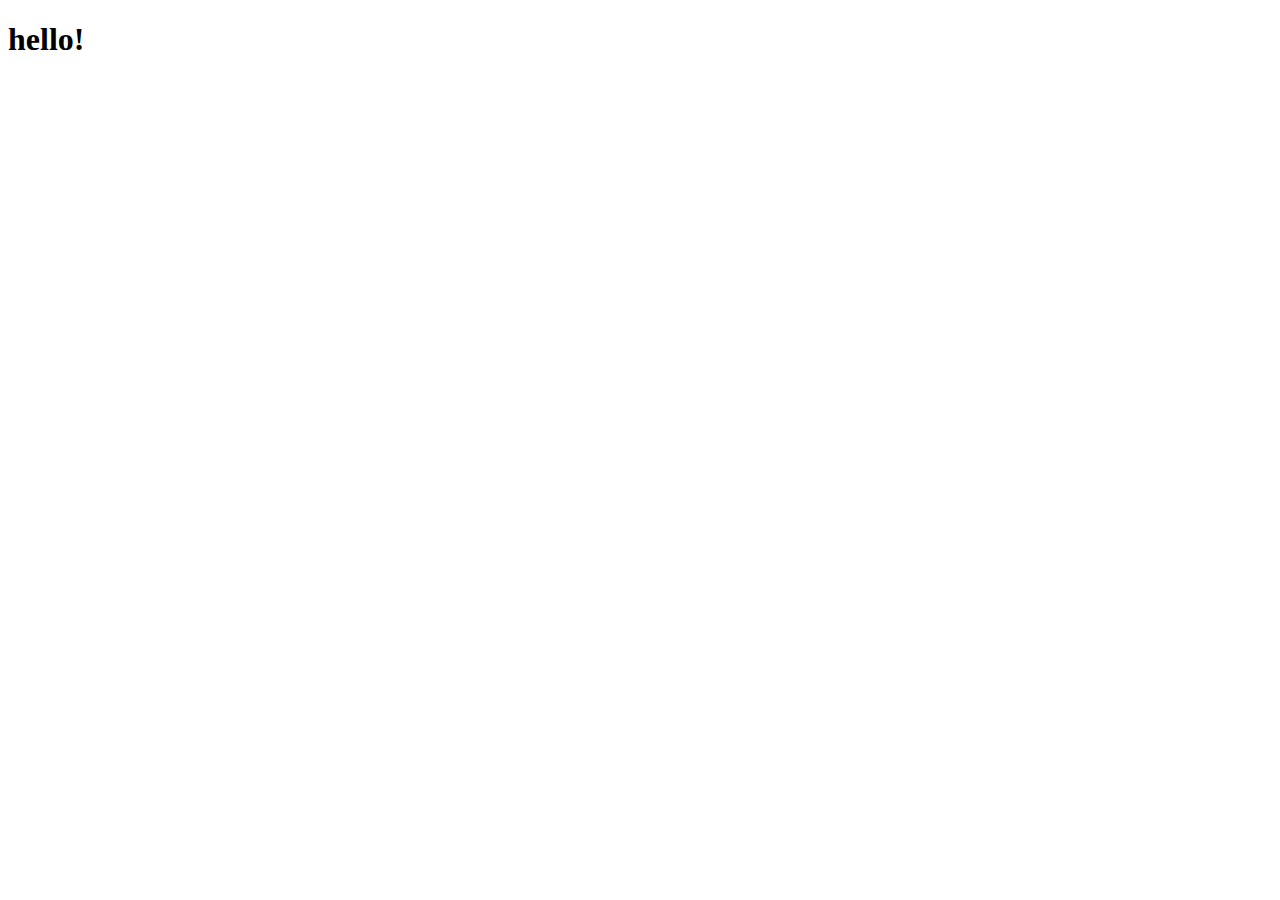
==== index.html @ 12fef4c0 "Add files via upload" ====
<!DOCTYPE html>
<html lang="en">
<head>
    <meta charset="UTF-8">
    <meta name="viewport" content="width=device-width, initial-scale=1.0">
    <title>Document</title>
</head>
<body>
    <h1>hello!</h1>
</body>
</html>
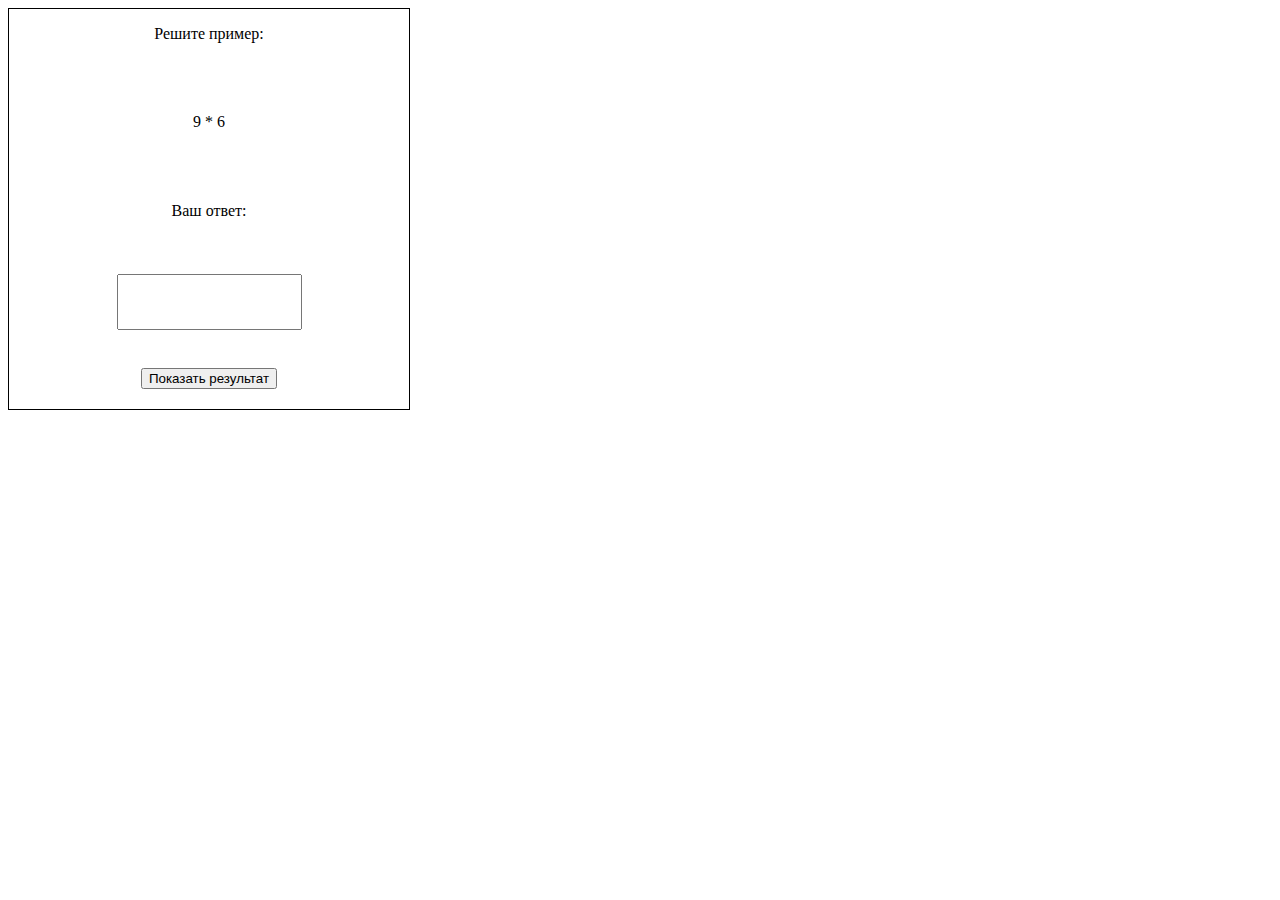
==== commit abd2d1a9: "Update index.html" ====
--- a/index.html
+++ b/index.html
@@ -1,11 +1,19 @@
 <!DOCTYPE html>
-<html lang="en">
+<html lang="ru">
 <head>
     <meta charset="UTF-8">
     <meta name="viewport" content="width=device-width, initial-scale=1.0">
     <title>Document</title>
+    <link rel="stylesheet" href="styles.css">
+    <script src="/js.js"></script>
 </head>
 <body>
-    <h1>hello!</h1>
+    <div class="wrapper">
+        <p>Решите пример:</p>
+        <p class="calculate"> 8 * 2</p>
+<p>Ваш ответ:</p>
+<input class="input" type="text">
+<button class="check">Показать результат</button>
+    </div>
 </body>
-</html>+</html>
--- a/styles.css
+++ b/styles.css
@@ -0,0 +1,19 @@
+.wrapper {
+    border: 1px solid rgb(0, 0, 0);
+    
+    width: 400px;
+    height: 400px;
+    display: flex;
+    flex-direction: column;
+    align-items: center;
+    justify-content: space-between;
+}
+
+.check {
+    margin-bottom: 20px;
+}
+
+.input {
+    height: 50px;
+    text-align: center;
+}
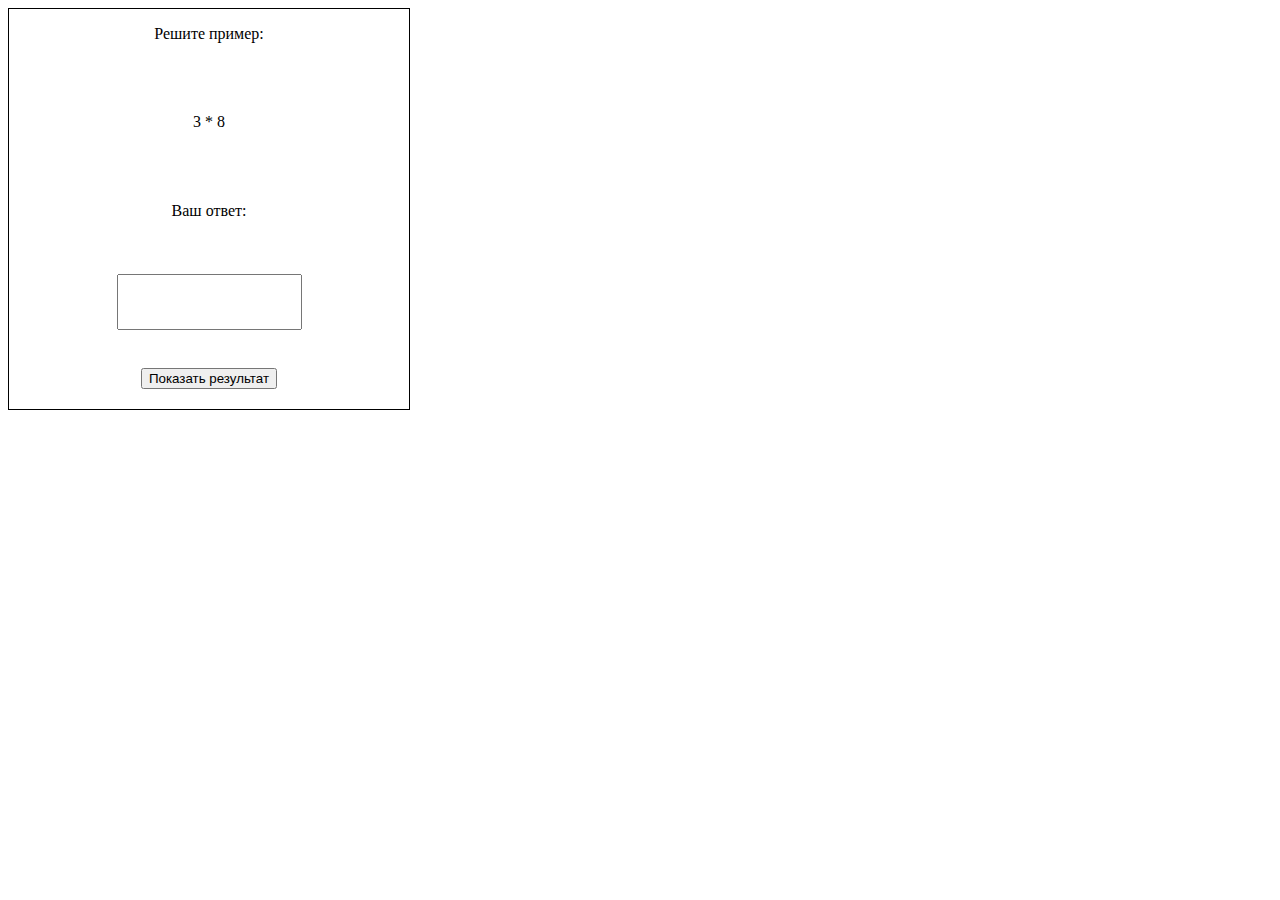
==== commit 29300d2d: "Update index.html" ====
--- a/index.html
+++ b/index.html
@@ -1,5 +1,5 @@
 <!DOCTYPE html>
-<html lang="ru">
+<html lang="en">
 <head>
     <meta charset="UTF-8">
     <meta name="viewport" content="width=device-width, initial-scale=1.0">
